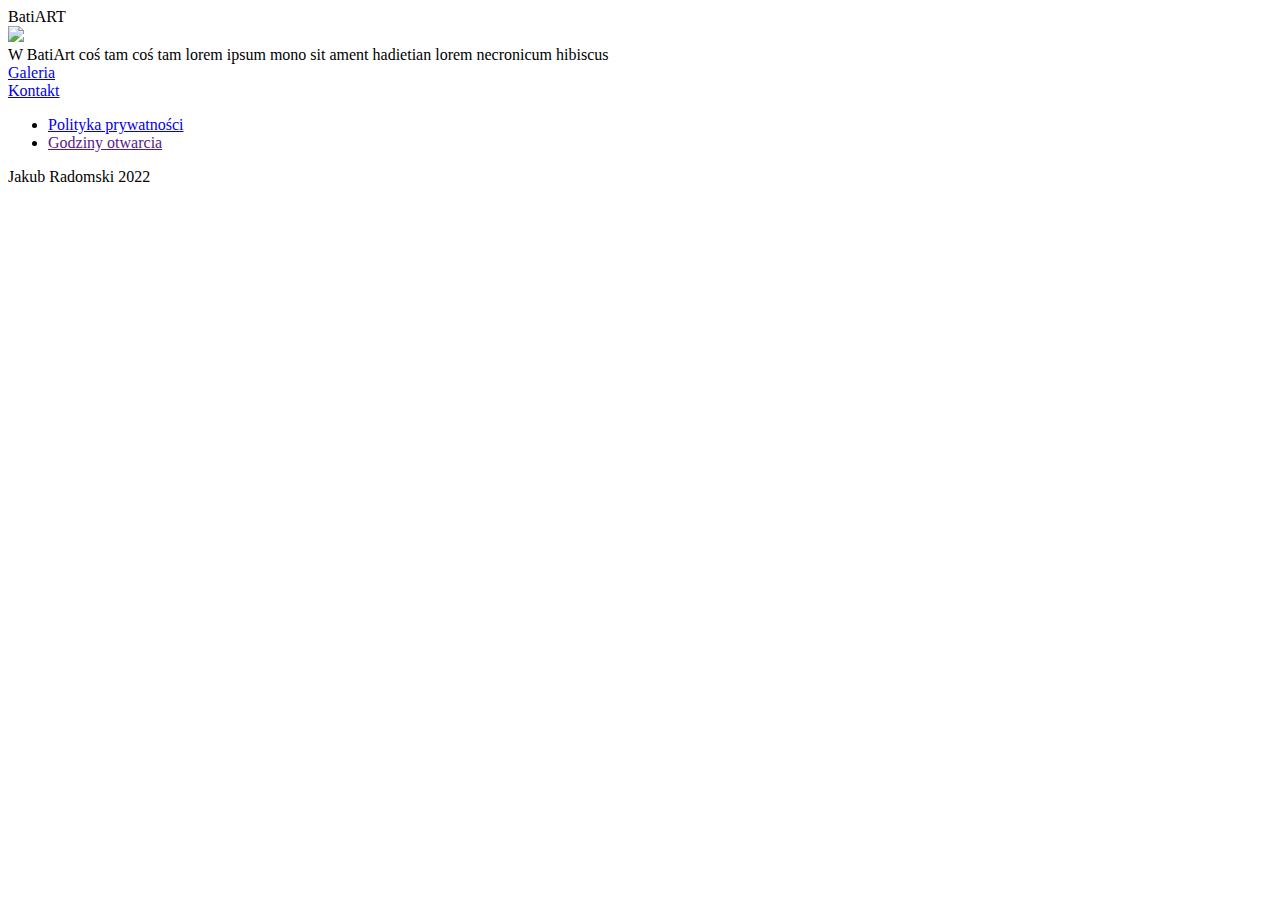
==== index.html @ 6d33b085 "Update index.html" ====
<!DOCTYPE html>
<html>

<head>
<title>Batiart</title>
<meta name="viewport" content="width=device-width, initial-scale=1">
<meta charset="utf-8">
<link rel="stylesheet" href="main.css">
<link rel="stylesheet" href="https://fonts.googleapis.com/css?family=Abril+Fatface">
<link rel="stylesheet" href="https://fonts.googleapis.com/css?family=Open+Sans">

</head>


<body>
<div class="grid-wrapper">
<div class="header"></div>
<div class="a1">BatiART</div>

<img class="a2" src="1.svg"></img>

<div class="a3">W BatiArt coś tam coś tam lorem ipsum mono sit ament hadietian lorem necronicum hibiscus</div>

<a href="galeria.php">
<div class="b1">Galeria</div>
</a>
<a href="kontakt.html">
<div class="b2">Kontakt</div>
</a>
<ul class="c1">
<li>
<a href="politykaprywatnosci.html">Polityka prywatności</a>
</li>
<li>
<a href="">Godziny otwarcia</a>
</li>
</ul>
</div>

<footer>Jakub Radomski 2022</footer>
</body>



</html>
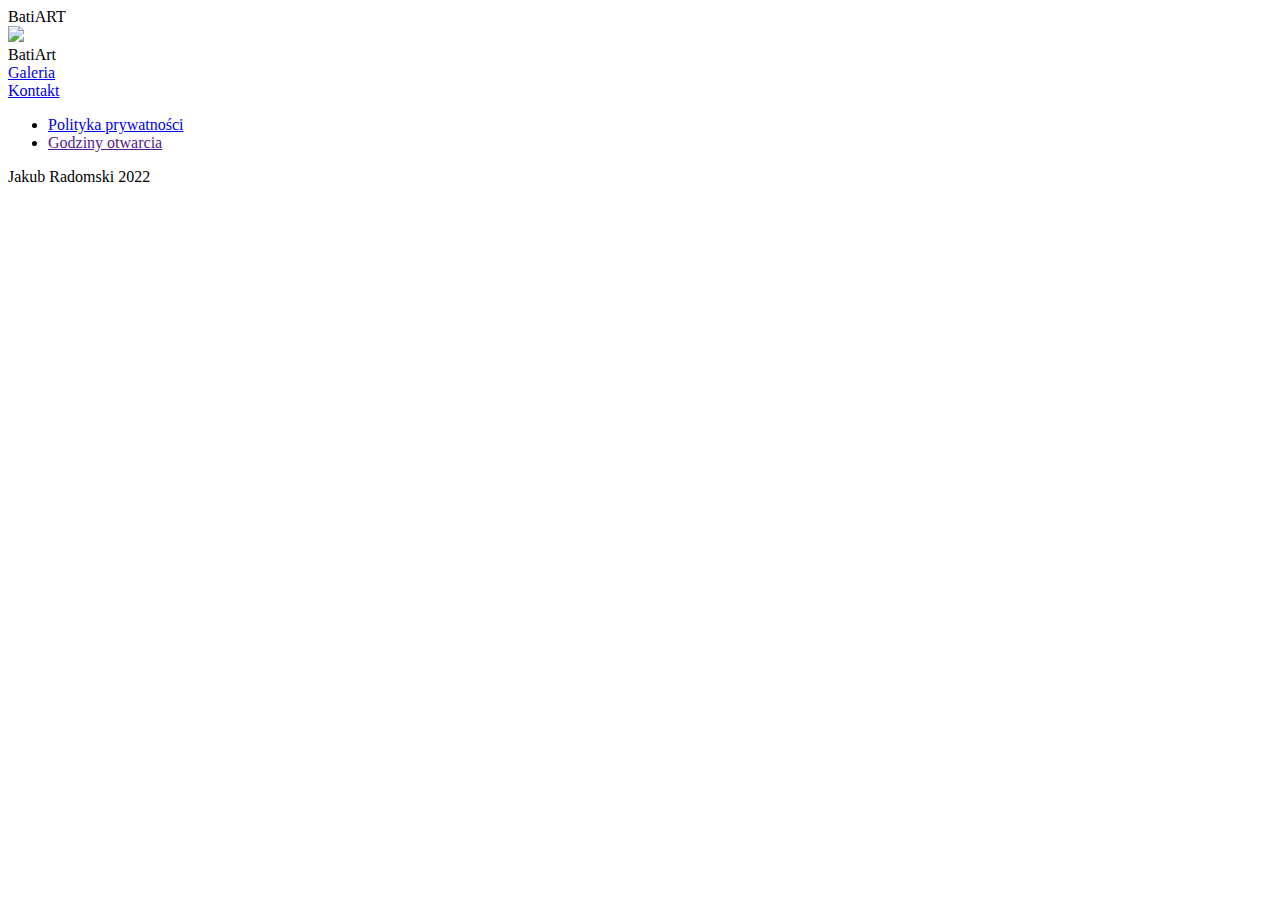
==== commit 022ff7bd: "Update index.html" ====
--- a/index.html
+++ b/index.html
@@ -19,7 +19,7 @@
 
 <img class="a2" src="1.svg"></img>
 
-<div class="a3">W BatiArt coś tam coś tam lorem ipsum mono sit ament hadietian lorem necronicum hibiscus</div>
+<div class="a3">BatiArt</div>
 
 <a href="galeria.php">
 <div class="b1">Galeria</div>
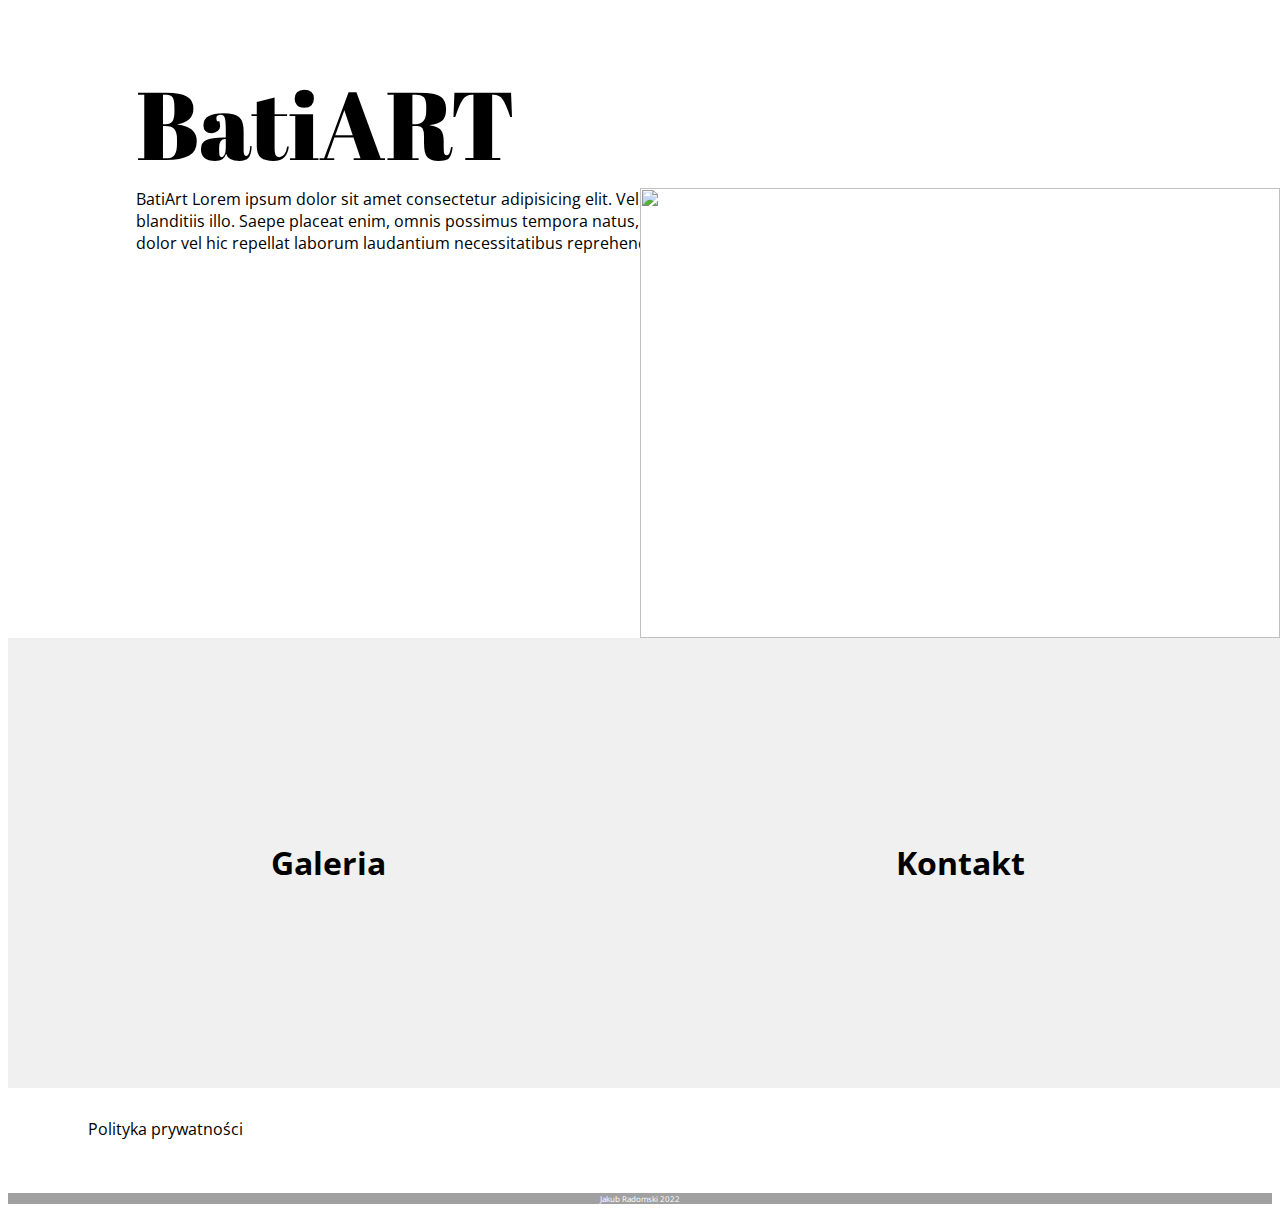
==== commit f63a0258: "Add files via upload" ====
--- a/index.html
+++ b/index.html
@@ -3,6 +3,7 @@
 
 <head>
 <title>Batiart</title>
+<link rel="icon" type="image/x-icon" href="ikonka.ico">
 <meta name="viewport" content="width=device-width, initial-scale=1">
 <meta charset="utf-8">
 <link rel="stylesheet" href="main.css">
@@ -17,11 +18,10 @@
 <div class="header"></div>
 <div class="a1">BatiART</div>
 
-<img class="a2" src="1.svg"></img>
 
-<div class="a3">BatiArt</div>
-
-<a href="galeria.php">
+<div class="a2">BatiArt Lorem ipsum dolor sit amet consectetur adipisicing elit. Vel tempora ipsam blanditiis illo. Saepe placeat enim, omnis possimus tempora natus, distinctio libero, dolor vel hic repellat laborum laudantium necessitatibus reprehenderit!</div>
+<img class="a3" src="1.svg"></img>
+<a href="galeria.html">
 <div class="b1">Galeria</div>
 </a>
 <a href="kontakt.html">
@@ -31,9 +31,6 @@
 <li>
 <a href="politykaprywatnosci.html">Polityka prywatności</a>
 </li>
-<li>
-<a href="">Godziny otwarcia</a>
-</li>
 </ul>
 </div>
 
@@ -42,4 +39,4 @@
 
 
 
-</html>
+</html>--- a/main.css
+++ b/main.css
@@ -0,0 +1,137 @@
+* {
+	background-color: #ffffff;
+	font-family: 'Open Sans';
+	padding: 0px;
+}
+.header {
+	grid-area: head;
+	width: 50vw;
+	height: 50px;
+	
+}
+h1 {
+	font-family: 'Abril Fatface';
+	text-align: center;
+	font-style: normal;
+	font-weight: 400;
+	color: #000000;
+	font-size: 64px;
+	
+}
+
+.e1{
+	font-family: 'Open Sans';
+	font-size: 16px;
+	padding: 20px;
+}
+
+.a1 {
+	background-color: #ffffff;
+	grid-area: a1;
+	height: 20%;
+	width: 50%;
+	font-family: 'Abril Fatface';
+    font-style: normal;
+    font-weight: 400;
+	font-size: 96px;
+	margin-left: 10vw;
+	color: #000000;
+}
+.a2 {
+	background-color: #ffffff;
+	grid-area: a2;
+	height: 50vh;
+	width: 50vw;
+	font-size: 16px;
+	margin-left: 10vw;
+	
+}
+.a3 {
+	background-color: #ffffff;
+	grid-area: a3;
+	height: 50vh;
+	width: 50vw;
+	padding: 0px;
+	
+}
+.b1 {
+	background-color: #f0f0f0;
+	grid-area: b1;
+	height: 50vh;
+	width: 50vw;
+	text-align:center;
+	font-size: 32px;
+	font-weight: bold;
+	line-height: 50vh;
+	
+}
+.b2 {
+	background-color: #f0f0f0;
+	grid-area: b2;
+	height: 50vh;
+	width: 50vw;
+	text-align:center;
+	font-size: 32px;
+	font-weight: bold;
+	line-height: 50vh;
+}
+.c1 {
+	grid-area: c1;
+	height: 5vh;
+	width: 50vw;
+	margin: 30px 30px 30px 30px;
+	
+	
+}
+li {
+	list-style: none;
+	display: inline;
+	margin: 50px;
+	text-align: center;
+}
+/* //////////////        LINKI */
+a:link {
+    text-decoration: none;
+	color: #000000;
+}
+
+a:visited {
+    text-decoration: none;
+	color: #000000;
+}
+
+a:hover {
+    text-decoration: none;
+	color: #ff00ff;
+}
+
+a:active {
+	text-decoration: none;
+    color: #ffffff;
+}
+/*=========================================*/
+footer {
+	text-align: center;
+	font-size: 8px;
+	color: #ffffff;
+	background-color: #a0a0a0;
+}
+.polityka {
+	margin-left: 20vw;
+	font-size: 16px;
+}
+
+/* /////////////////////////////////////////// */
+.grid-wrapper {
+	display: grid;
+	grid-template-columns: repeat(2, minmax(0, 1fr));
+	row-gap: 0px;
+	column-gap: 0px;
+	grid-template-areas:
+	"head head"
+	"a1 a1"
+	"a2 a3"
+	"b1 b2"
+	"c1 c1"
+;
+}